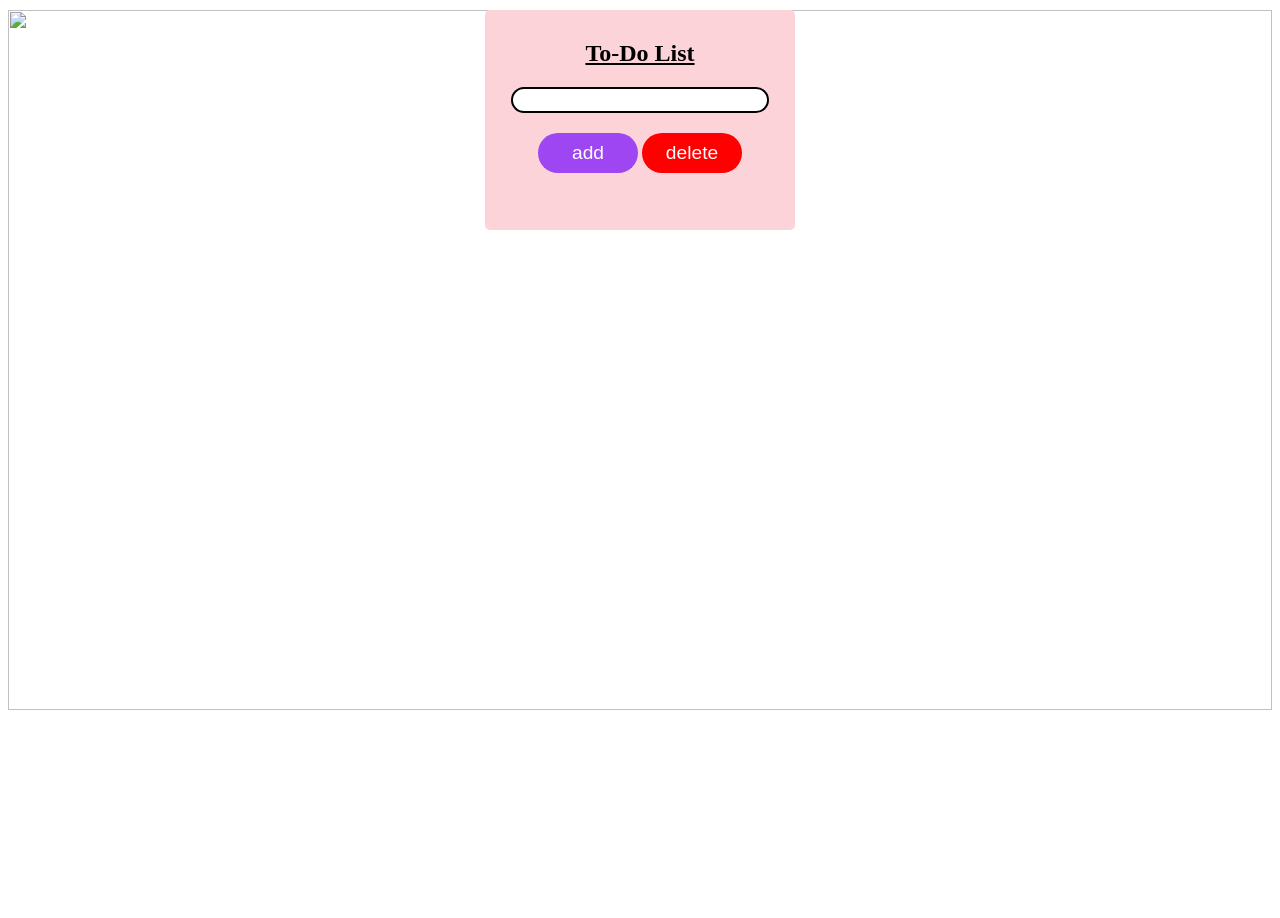
==== index.html @ c43f5e3c "first commit" ====
<!DOCTYPE html>
<html lang="en">

<head>
  <meta charset="UTF-8">
  <meta name="viewport" content="width=device-width, initial-scale=1.0">
  <title>TO-DO list</title>
  <link rel="stylesheet" href="style.css">
</head>
<body>
  <div class="container" style="position: relative; width: 100%; height: 100vh;">
<img style="width: 100%; height: 700px; display: block; position: absolute; top: 0%;left: 0%;object-fit: cover;" src="https://encrypted-tbn0.gstatic.com/images?q=tbn:ANd9GcRgLG3tLv6ytcHp-79Xz62mRaSj1frLbiZnxzsmIE5HPA&s=10" alt="">
  
  <section class="box" style="background-color: rgb(253, 211, 218)
  ; width: 290px; margin:10px auto 0 auto ; ;height: 200px;justify-content: center; display: block ;position: relative; 
  text-align: center; z-index: 2; box-shadow: 0 4px 15px rgba(0,0,0,0,0.2);padding:10px ; border-radius: 5px;"  >

<h1><u>To-Do List</u></h1>
   <div>
     <input type="text" id="display" style="border-radius: 20px; width: 250px;border: 2px solid; height: 20px;" onkeydown="pressEnter(event)">
       </div>
       <div style="padding: 20px;">
     <button onclick="onClick()"
        style="background-color: rgb(158, 70, 241); border-radius: 20px; border: 1px white; width: 100px; height: 40px; font-size: larger; color: white;">add</button>

      <button onclick="onSubmit(this)"
        style="background-color: red; border-radius: 20px; border: 1px white; width: 100px; height: 40px; font-size: larger; color: white;">delete</button>
  </div>
    <ul class="list" style="list-style: none; padding: 0%; margin: 0%;"></ul>
  </section>
</div>
</body> 


<script src="app.js"></script>

</html>
---- style.css ----
ul{
    text-decoration: none;
 }
/* ul li button{
    display: block;
    justify-content: center;
 }  */
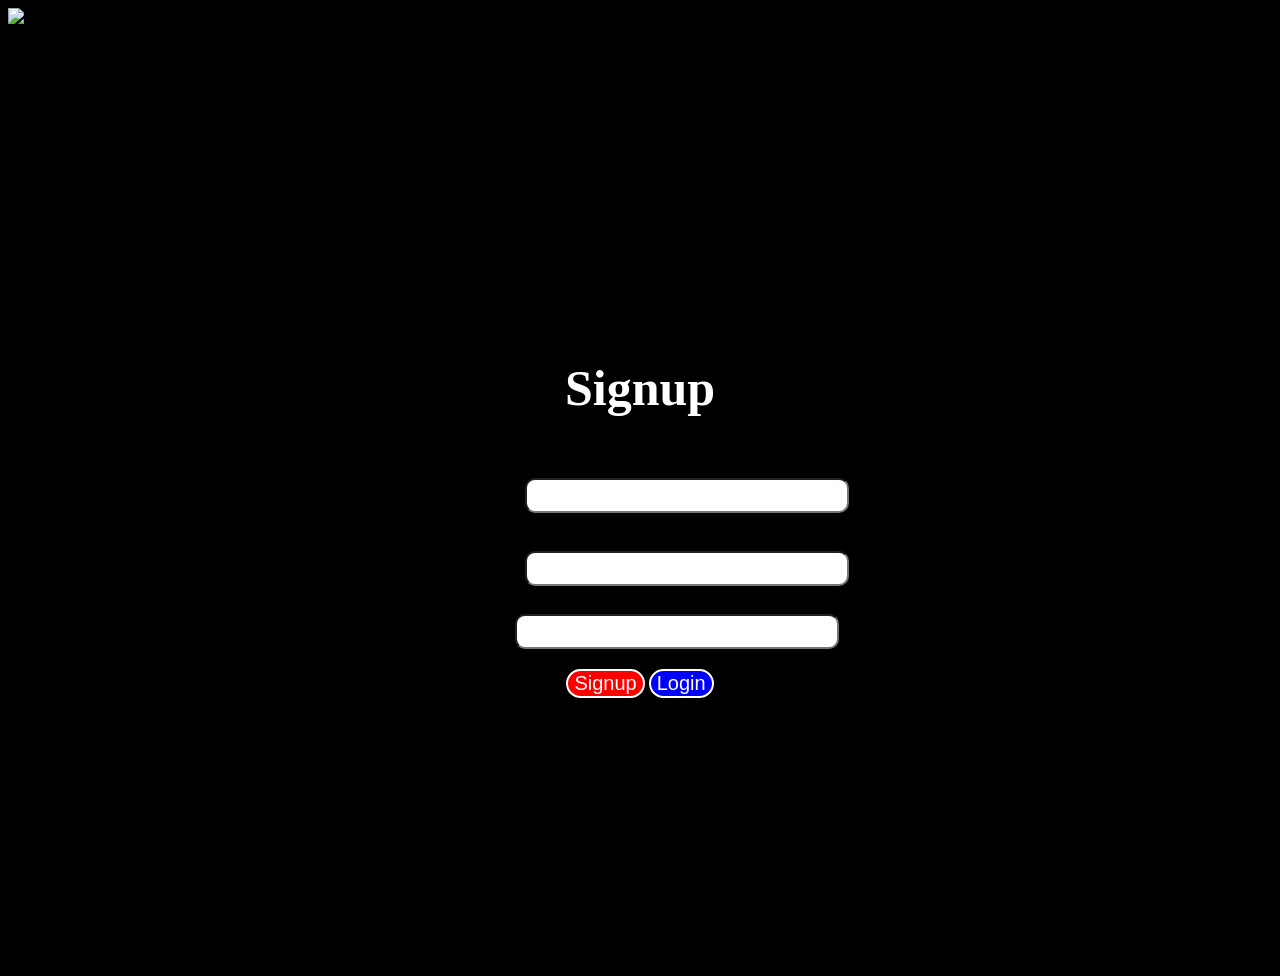
==== commit 01e07670: "nothing" ====
--- a/index.html
+++ b/index.html
@@ -1,37 +1,46 @@
 <!DOCTYPE html>
 <html lang="en">
+<head>
+    <meta charset="UTF-8">
+    <meta name="viewport" content="width=device-width, initial-scale=1.0">
+    <title>Document</title>
+    <link rel="stylesheet" href="style.css">
+</head>
+<body style="display: flex;justify-content: center;background-color: black;">
+      <div class="container" style=" width: 100%; height: 150%; display: flex;justify-content: center;">
+<img
+    class="hero-img" style="height: 60rem;"
+    src="https://i.pinimg.com/736x/88/ca/1b/88ca1bee5e0fe7c5690c2f2e7cfc343b.jpg"
+    alt="Mehndi Design"
+>
 
-<head>
-  <meta charset="UTF-8">
-  <meta name="viewport" content="width=device-width, initial-scale=1.0">
-  <title>TO-DO list</title>
-  <link rel="stylesheet" href="style.css">
-</head>
-<body>
-  <div class="container" style="position: relative; width: 100%; height: 100vh;">
-<img style="width: 100%; height: 700px; display: block; position: absolute; top: 0%;left: 0%;object-fit: cover;" src="https://encrypted-tbn0.gstatic.com/images?q=tbn:ANd9GcRgLG3tLv6ytcHp-79Xz62mRaSj1frLbiZnxzsmIE5HPA&s=10" alt="">
-  
-  <section class="box" style="background-color: rgb(253, 211, 218)
-  ; width: 290px; margin:10px auto 0 auto ; ;height: 200px;justify-content: center; display: block ;position: relative; 
-  text-align: center; z-index: 2; box-shadow: 0 4px 15px rgba(0,0,0,0,0.2);padding:10px ; border-radius: 5px;"  >
+<div class="box">
+       
+    <h1   style="color: white;font-size: 50px;" >Signup</h1>
+<div style="border-radius:20px ; color: black; padding: 10px;">
+            <label for="">Nmae</label>
+            <input  style="font-size: 25px;border-radius:10px ;" type="text" id="name">
+        </div>
+        <div style="border-radius:20px ; color: black; padding: 10px;">
+            <label for="">Email</label>
+            <input  style="font-size: 25px;border-radius:10px ;" type="text" id="email">
+        </div>
+        <div style="border-radius:20px ; color: black;">
+            <label for="">Password</label>
+            <input  style="font-size: 25px;border-radius:10px ;" type="password" id="pswod">
+        </div>
+        <div style="border-radius:20px ; color: black; padding: 20px;">
+        <button style="background-color:red;font-size: 20px; 
+        border-radius:20px ;border: 2px solid white; color:white;" id="signupBtn">Signup</button>
+        <button style="background-color:blue;border-radius:20px ;font-size: 20px;border:
+         2px solid white; color: white;">Login</button>
+     </div>
+    
+    </div>
+ </div>
+</body>
 
-<h1><u>To-Do List</u></h1>
-   <div>
-     <input type="text" id="display" style="border-radius: 20px; width: 250px;border: 2px solid; height: 20px;" onkeydown="pressEnter(event)">
-       </div>
-       <div style="padding: 20px;">
-     <button onclick="onClick()"
-        style="background-color: rgb(158, 70, 241); border-radius: 20px; border: 1px white; width: 100px; height: 40px; font-size: larger; color: white;">add</button>
-
-      <button onclick="onSubmit(this)"
-        style="background-color: red; border-radius: 20px; border: 1px white; width: 100px; height: 40px; font-size: larger; color: white;">delete</button>
-  </div>
-    <ul class="list" style="list-style: none; padding: 0%; margin: 0%;"></ul>
-  </section>
-</div>
-</body> 
-
-
-<script src="app.js"></script>
-
+<script src="./sing.js" type="module"></script>
+<script type="module" src="fbcon.js"></script>
+<script type="module" src="app.js"></script>
 </html>
--- a/style.css
+++ b/style.css
@@ -6,4 +6,45 @@
     display: block;
     justify-content: center;
  }  */
+
+.hero {
+    position: relative;
+    width: 100%;
+}
+
+.hero-img {
+    width: 100%;
+    height: 700px;
+    display: block;
+    object-fit: cover;
+}
+
+.box {
+    background-color:;
+    height: 250px;
+    width: 250px;
+
+    position: absolute;
+    top: 50%;
+    left: 50%;
+    transform: translate(-50%, -50%);
+
+    text-align: center;
+    border-radius: 10px;
+}
+
+/* Mobile Responsive */
+@media screen and (max-width: 600px) {
+    .hero-img {
+        height: 300px;
+    }
+
+    .box {
+        width: 80%;
+        max-width: 250px;
+        height: auto;
+        min-height: 200px;
+    }
+}
+
    
